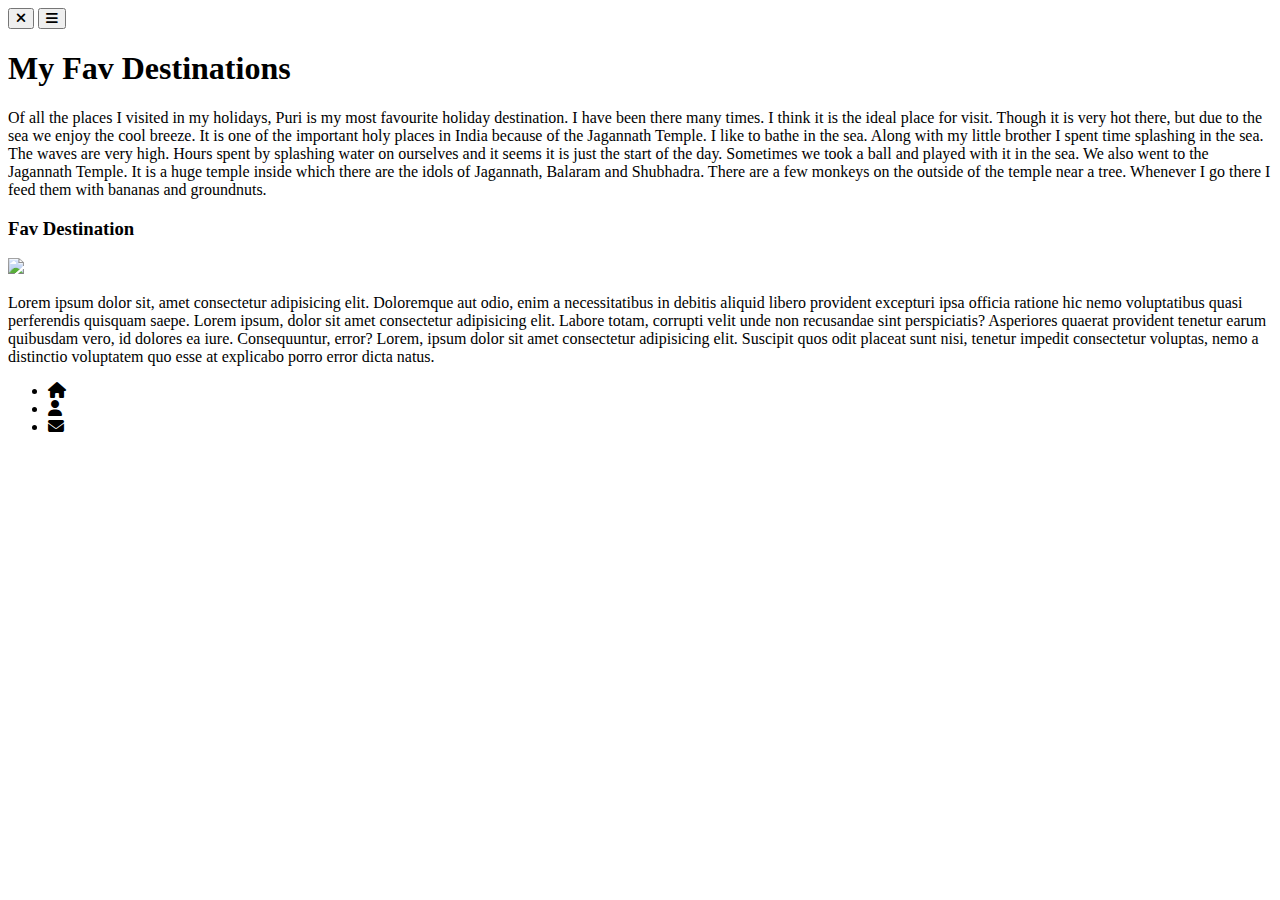
==== 19-10-2022/index.html @ 630fcde4 "Add files via upload" ====
<!DOCTYPE html>
<html lang="en">
  <head>
    <meta charset="UTF-8" />
    <meta http-equiv="X-UA-Compatible" content="IE=edge" />
    <meta name="viewport" content="width=device-width, initial-scale=1.0" />

    <link
      rel="stylesheet"
      href="https://cdnjs.cloudflare.com/ajax/libs/font-awesome/6.2.0/css/all.min.css"
    />

    <title>Rotating Navigation</title>
  </head>
  <body>
    <div class="container">
      <div class="circle-container">
        <div class="circle">
          <button id="close">
            <i class="fa-sharp fa-solid fa-xmark"></i>
          </button>

          <button id="open">
            <i class="fa-solid fa-bars"></i>
          </button>
        </div>
      </div>

      <div class="content">
        <h1>My Fav Destinations</h1>
        <p>
          Of all the places I visited in my holidays, Puri is my most favourite
          holiday destination. I have been there many times. I think it is the
          ideal place for visit. Though it is very hot there, but due to the sea
          we enjoy the cool breeze. It is one of the important holy places in
          India because of the Jagannath Temple. I like to bathe in the sea.
          Along with my little brother I spent time splashing in the sea. The
          waves are very high. Hours spent by splashing water on ourselves and
          it seems it is just the start of the day. Sometimes we took a ball and
          played with it in the sea. We also went to the Jagannath Temple. It is
          a huge temple inside which there are the idols of Jagannath, Balaram
          and Shubhadra. There are a few monkeys on the outside of the temple
          near a tree. Whenever I go there I feed them with bananas and
          groundnuts.
        </p>

        <h3>Fav Destination</h3>

        <img
          src="https://images.unsplash.com/photo-1665759826726-c92ed06b0da2?ixlib=rb-4.0.3&ixid=MnwxMjA3fDB8MHxwaG90by1wYWdlfHx8fGVufDB8fHx8&auto=format&fit=crop&w=774&q=80"
        />

        <p>
          Lorem ipsum dolor sit, amet consectetur adipisicing elit. Doloremque
          aut odio, enim a necessitatibus in debitis aliquid libero provident
          excepturi ipsa officia ratione hic nemo voluptatibus quasi perferendis
          quisquam saepe. Lorem ipsum, dolor sit amet consectetur adipisicing
          elit. Labore totam, corrupti velit unde non recusandae sint
          perspiciatis? Asperiores quaerat provident tenetur earum quibusdam
          vero, id dolores ea iure. Consequuntur, error? Lorem, ipsum dolor sit
          amet consectetur adipisicing elit. Suscipit quos odit placeat sunt
          nisi, tenetur impedit consectetur voluptas, nemo a distinctio
          voluptatem quo esse at explicabo porro error dicta natus.
        </p>
      </div>
    </div>

    <nav>
      <ul>
        <li><i class="fa-solid fa-house"></i></li>
        <li><i class="fa-solid fa-user"></i></li>
        <li><i class="fa-solid fa-envelope"></i></li>
      </ul>
    </nav>
  </body>
</html>
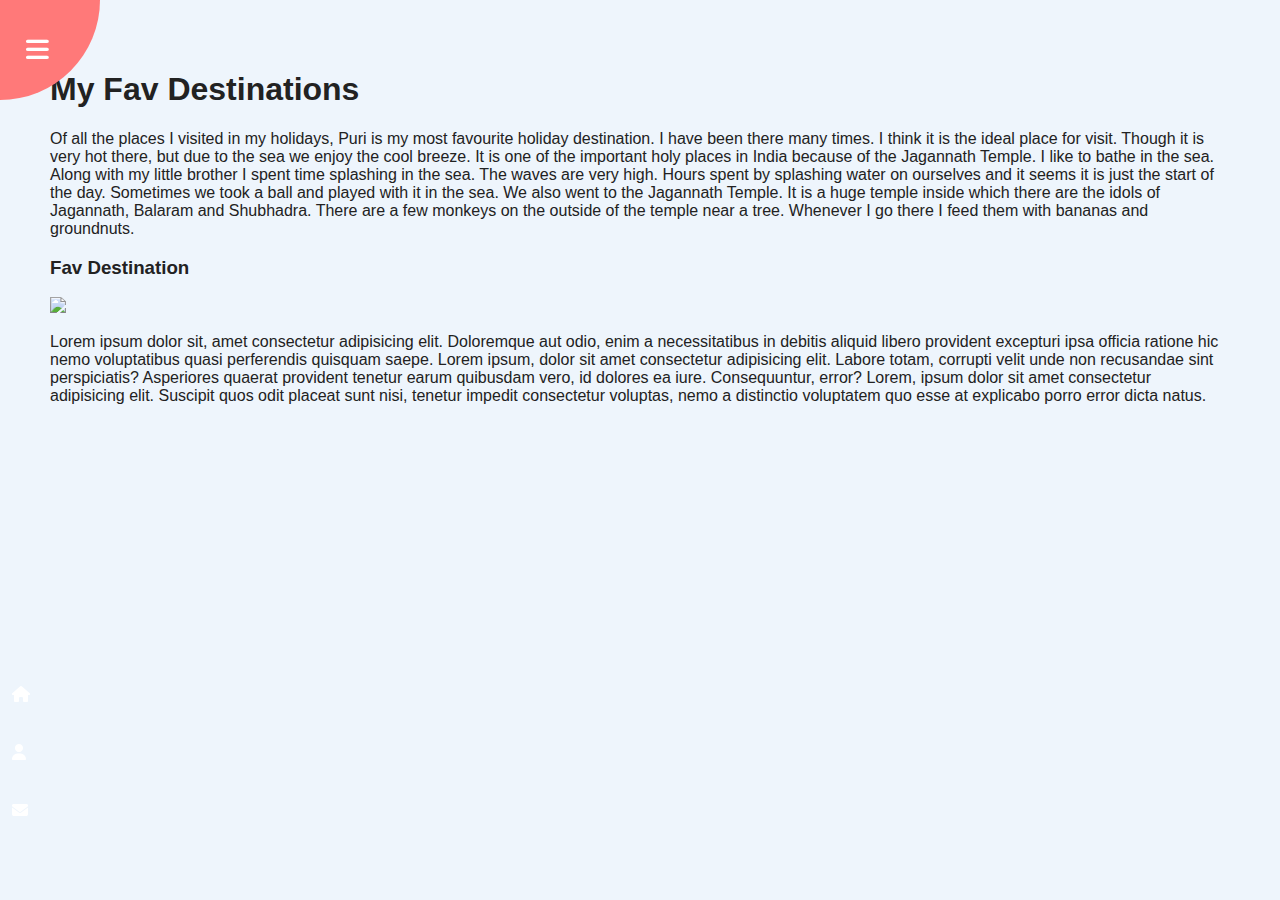
==== commit 0308a4fa: "Add files via upload" ====
--- a/19-10-2022/index.html
+++ b/19-10-2022/index.html
@@ -4,6 +4,8 @@
     <meta charset="UTF-8" />
     <meta http-equiv="X-UA-Compatible" content="IE=edge" />
     <meta name="viewport" content="width=device-width, initial-scale=1.0" />
+
+    <link rel="stylesheet" href="style.css" />
 
     <link
       rel="stylesheet"
--- a/19-10-2022/style.css
+++ b/19-10-2022/style.css
@@ -0,0 +1,98 @@
+* {
+  box-sizing: border-box;
+}
+
+body {
+  font-family: "Lucida Sans", "Lucida Sans Regular", "Lucida Grande",
+    "Lucida Sans Unicode", Geneva, Verdana, sans-serif;
+  background-color: #333;
+  color: #222;
+  overflow-x: hidden;
+  margin: 0;
+}
+
+.container {
+  background-color: rgb(238, 245, 252);
+  transform-origin: top left;
+  transition: transform 0.5s linear;
+  width: 100vw;
+  min-height: 100vh;
+  padding: 50px;
+}
+
+/* .container.show-nav {
+  transform: rotate(-20deg);
+} */
+
+.circle-container {
+  position: fixed;
+  top: -100px;
+  left: -100px;
+}
+
+.circle {
+  background-color: #ff7979;
+  height: 200px;
+  width: 200px;
+  border-radius: 50%;
+  position: relative;
+  transition: transform 0.5s linear;
+}
+
+/* shownav design */
+
+.circle button {
+  cursor: pointer;
+  position: absolute;
+  top: 50%;
+  left: 50%;
+  height: 100px;
+  background: transparent;
+  border: 0;
+  font-size: 26px;
+  color: #fff;
+}
+
+.circle button:focus {
+  outline: none;
+}
+
+.circle button#open {
+  left: 60%;
+}
+
+.circle button#close {
+  top: 60%;
+  transform: rotate(90deg);
+  transform-origin: top left;
+}
+
+.container.show-nav + nav-li {
+  transform: translateX(0);
+  transition-delay: 0.3s;
+}
+
+nav {
+  position: fixed;
+  bottom: 40px;
+  left: 0;
+  z-index: 100;
+}
+
+nav ul {
+  list-style-type: none;
+  padding-left: 30px;
+}
+
+nav ul li {
+  text-transform: uppercase;
+  color: #fff;
+  margin: 40px 0;
+  transform: translateX(-100%);
+  transition: transform 0.4s ease-in;
+}
+
+nav a:hover {
+  color: #ff7979;
+  font-weight: bold;
+}
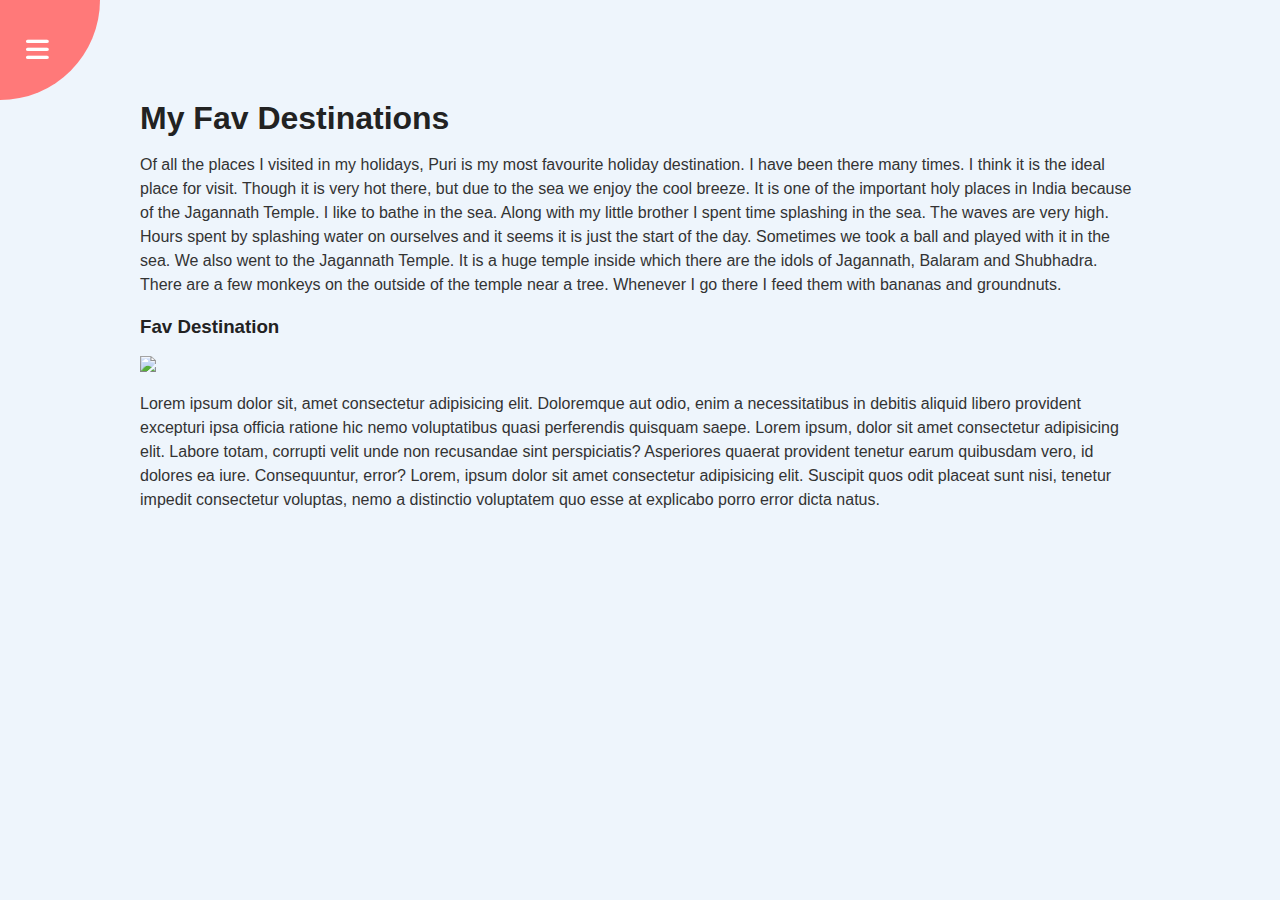
==== commit 6b1a8404: "Add files via upload" ====
--- a/19-10-2022/index.html
+++ b/19-10-2022/index.html
@@ -2,7 +2,6 @@
 <html lang="en">
   <head>
     <meta charset="UTF-8" />
-    <meta http-equiv="X-UA-Compatible" content="IE=edge" />
     <meta name="viewport" content="width=device-width, initial-scale=1.0" />
 
     <link rel="stylesheet" href="style.css" />
@@ -69,10 +68,13 @@
 
     <nav>
       <ul>
-        <li><i class="fa-solid fa-house"></i></li>
-        <li><i class="fa-solid fa-user"></i></li>
-        <li><i class="fa-solid fa-envelope"></i></li>
+        <li><i class="fa-solid fa-house"></i><a href="#">Home</a></li>
+        <li><i class="fa-solid fa-user"></i><a href="#">About</a></li>
+        <li>
+          <i class="fa-solid fa-envelope"></i><a href="#">Contact</a></i>
+        </li>
       </ul>
     </nav>
+    <script src="script.js"></script>
   </body>
 </html>
--- a/19-10-2022/style.css
+++ b/19-10-2022/style.css
@@ -20,9 +20,9 @@
   padding: 50px;
 }
 
-/* .container.show-nav {
+.container.show-nav {
   transform: rotate(-20deg);
-} */
+}
 
 .circle-container {
   position: fixed;
@@ -39,7 +39,9 @@
   transition: transform 0.5s linear;
 }
 
-/* shownav design */
+.container.show-nav .circle {
+  transform: rotate(-70deg);
+}
 
 .circle button {
   cursor: pointer;
@@ -67,7 +69,7 @@
   transform-origin: top left;
 }
 
-.container.show-nav + nav-li {
+.container.show-nav + nav li {
   transform: translateX(0);
   transition-delay: 0.3s;
 }
@@ -86,13 +88,55 @@
 
 nav ul li {
   text-transform: uppercase;
-  color: #fff;
+  color: rgb(210, 82, 82);
   margin: 40px 0;
   transform: translateX(-100%);
   transition: transform 0.4s ease-in;
+}
+
+nav ul li i {
+  font-size: 20px;
+  margin-right: 10px;
+}
+
+nav ul li + li {
+  margin-left: 15px;
+  transform: translateX(-150%);
+}
+
+nav ul li + li + li {
+  margin-left: 30px;
+  transform: translateX(-200%);
+}
+nav a {
+  color: #fafafa;
+  text-decoration: none;
+  transition: all 0.5s;
 }
 
 nav a:hover {
   color: #ff7979;
   font-weight: bold;
 }
+
+.content img {
+  max-width: 20%;
+}
+
+.content {
+  max-width: 1000px;
+  margin: 50px auto;
+}
+
+.content h1 {
+  margin: 0;
+}
+
+.content small {
+  color: #333;
+}
+
+.content p {
+  color: #333;
+  line-height: 1.5;
+}
